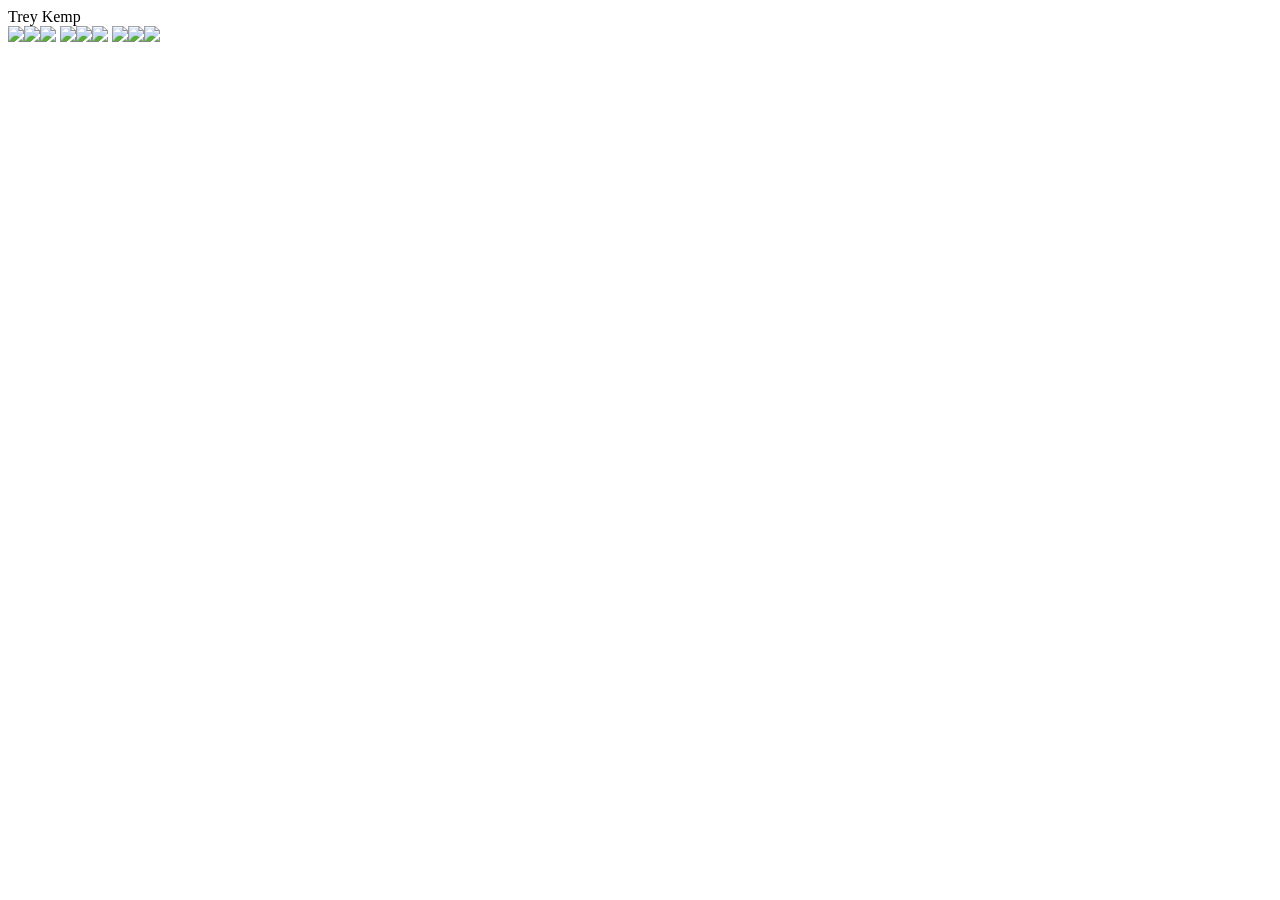
==== photosite.html @ e9fd046b "init commit" ====
<!DOCTYPE html>
<html lang="en">
  <head>
    <meta charset="UTF-8" />
    <meta http-equiv="X-UA-Compatible" content="IE=edge" />
    <meta name="viewport" content="width=device-width, initial-scale=1.0" />
    <title>Photo Blog</title>
    <link rel="stylesheet" href="photos.css" />
  </head>
  <body>
    <nav>Trey Kemp</nav>

    <img
      src="http://c1.staticflickr.com/9/8450/8026519634_f33f3724ea_b.jpg"
    /><img
      src="http://c2.staticflickr.com/8/7218/7209301894_c99d3a33c2_h.jpg"
    /><img
      src="http://c2.staticflickr.com/8/7231/6947093326_df216540ff_b.jpg"
    />

    <img
      src="http://c2.staticflickr.com/9/8788/17367410309_78abb9e5b6_b/jpg"
    /><img
      src="http://c2.staticflickr.com/6/5814/20700286354_762c19bd3b_b.jpg"
    /><img
      src="http://c2.staticflickr.com/6/5647/21137202535_404bf25729_b.jpg"
    />

    <img
      src="http://c2.staticflickr.com/6/5588/14991687545_5c8e1a2e86_b.jpg"
    /><img
      src="http://c2.staticflickr.com/4/3888/14878097108_5997041006_b.jpg"
    /><img
      src="http://c2/staticflickr.com/8/7579/15482110477_0b0e9e5421_b.jpg"
    />
  </body>
</html>
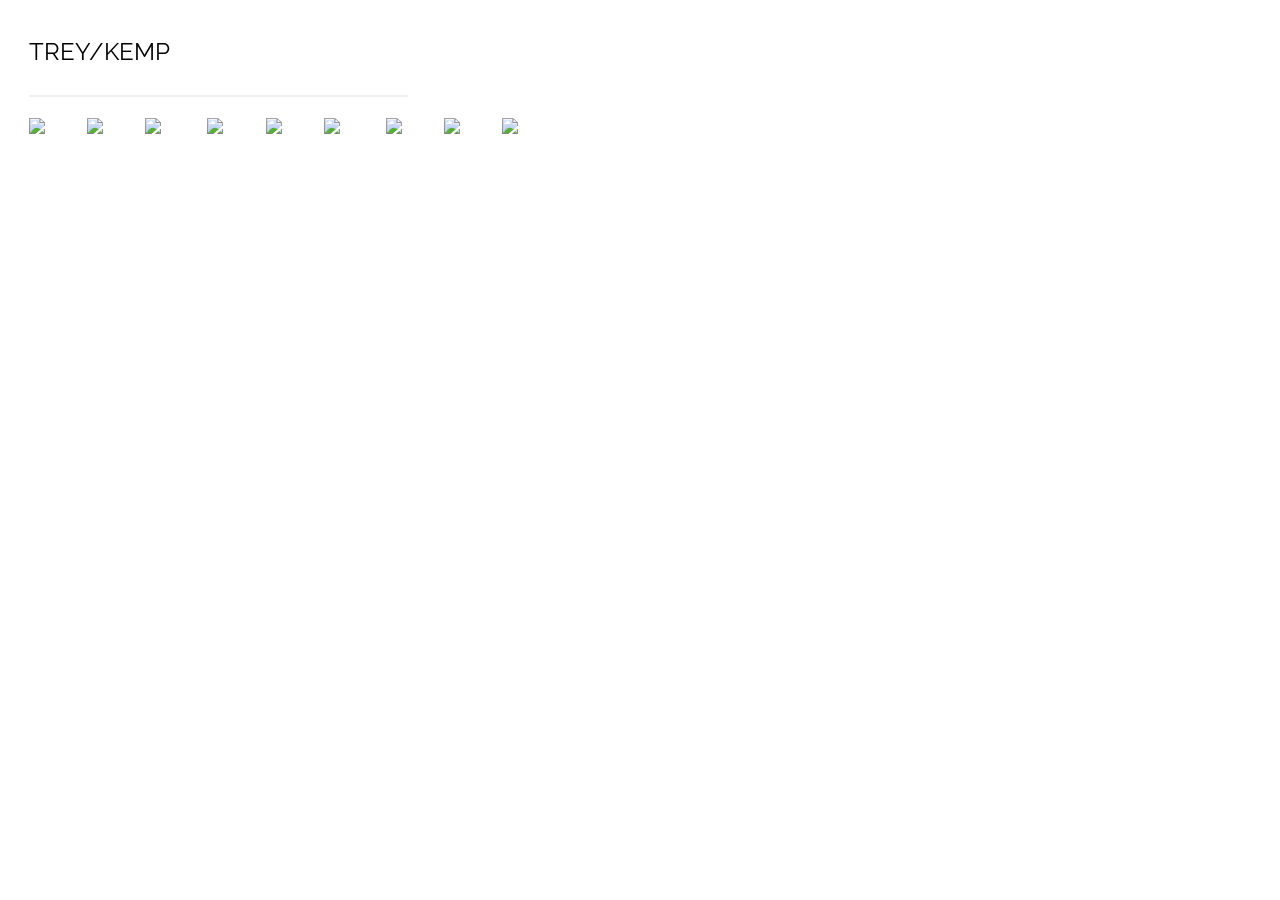
==== commit 3e2da50f: "styled" ====
--- a/photosite.html
+++ b/photosite.html
@@ -6,9 +6,13 @@
     <meta name="viewport" content="width=device-width, initial-scale=1.0" />
     <title>Photo Blog</title>
     <link rel="stylesheet" href="photos.css" />
+    <link
+      href="https://fonts.googleapis.com/css2?family=Raleway:wght@800&display=swap"
+      rel="stylesheet"
+    />
   </head>
   <body>
-    <nav>Trey Kemp</nav>
+    <nav>Trey/Kemp</nav>
 
     <img
       src="http://c1.staticflickr.com/9/8450/8026519634_f33f3724ea_b.jpg"
@@ -19,7 +23,7 @@
     />
 
     <img
-      src="http://c2.staticflickr.com/9/8788/17367410309_78abb9e5b6_b/jpg"
+      src="http://c2.staticflickr.com/9/8788/17367410309_78abb9e5b6_b.jpg"
     /><img
       src="http://c2.staticflickr.com/6/5814/20700286354_762c19bd3b_b.jpg"
     /><img
@@ -31,7 +35,7 @@
     /><img
       src="http://c2.staticflickr.com/4/3888/14878097108_5997041006_b.jpg"
     /><img
-      src="http://c2/staticflickr.com/8/7579/15482110477_0b0e9e5421_b.jpg"
+      src="http://c2.staticflickr.com/8/7579/15482110477_0b0e9e5421_b.jpg"
     />
   </body>
 </html>
--- a/photos.css
+++ b/photos.css
@@ -0,0 +1,14 @@
+img {
+  width: 30%;
+  margin: calc(10% / 6);
+}
+
+nav {
+  font-family: "Raleway", sans-serif;
+  font-size: 1.5em;
+  text-transform: uppercase;
+  border-bottom: 2px solid #f1f1f1;
+  width: 30%;
+  margin-left: calc(10% / 6);
+  padding: 1.2em 0;
+}
